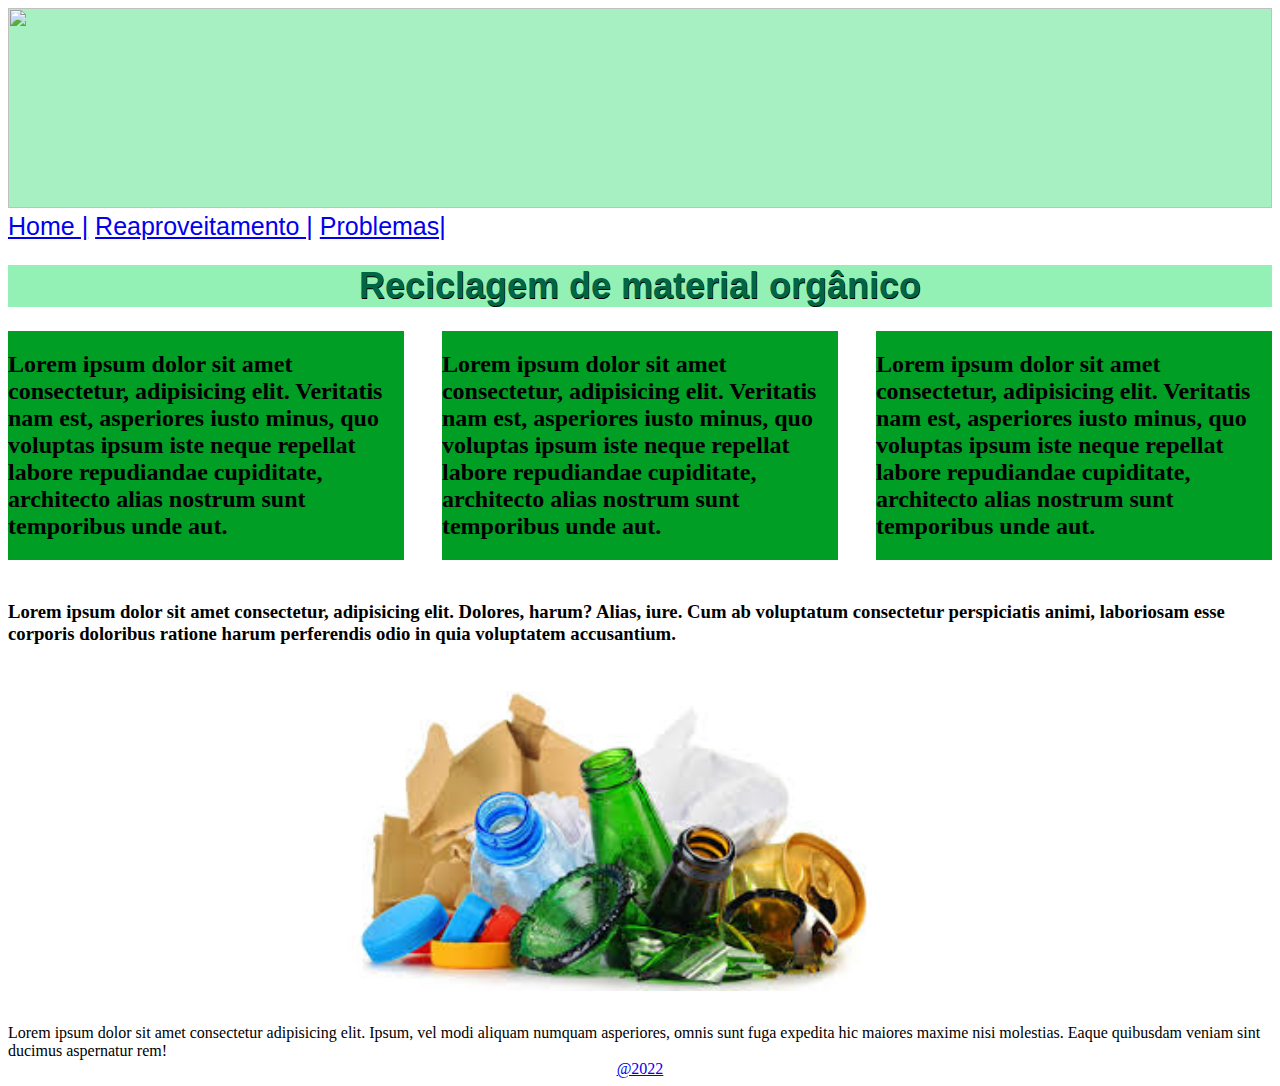
==== index.html @ a7d19493 "Add files via upload" ====
<!DOCTYPE html>
<html lang="pt-br">

<head>
    <meta charset="UTF-8">
    <link rel="icon" href="Energias.png">
    <b>
        <title>Reciclagem de orgânico</title>
    </b>
    <link rel="stylesheet" href="estilo.css">
</head>

<body>

    <header>

        <img class="cabecalho" src="fundo">

    </header>
    
    <main>
        <nav>
                <div id="link">
                    <a href="index.html">Home |</a>
                    <a href="fisica.html">Reaproveitamento |</a>
                    <a href="top.html">Problemas|</a>
                </div>
        </nav>

    <div class="h1">
        <h1><b>Reciclagem de material orgânico</b></h1>
    </div>

        <div class="divs">
    <div class="h2">
    <h2><b>
            Lorem ipsum dolor sit amet consectetur, adipisicing elit. Veritatis nam est, asperiores iusto minus, quo
            voluptas ipsum iste neque repellat labore repudiandae cupiditate, architecto alias nostrum sunt temporibus
            unde aut.</b></h2>
    </div>

<div class="h3">
<h2><b>
        Lorem ipsum dolor sit amet consectetur, adipisicing elit. Veritatis nam est, asperiores iusto minus, quo
        voluptas ipsum iste neque repellat labore repudiandae cupiditate, architecto alias nostrum sunt temporibus
        unde aut.</b></h2>
</div>

<div class="h4">
<h2><b>
        Lorem ipsum dolor sit amet consectetur, adipisicing elit. Veritatis nam est, asperiores iusto minus, quo
        voluptas ipsum iste neque repellat labore repudiandae cupiditate, architecto alias nostrum sunt temporibus
        unde aut.</b></h2>
</div>
</div>

    <div class="h5">
        <h3>
            <br>Lorem ipsum dolor sit amet consectetur, adipisicing elit. Dolores, harum? Alias, iure. Cum ab voluptatum
            consectetur perspiciatis animi, laboriosam esse corporis doloribus ratione harum perferendis odio in quia
            voluptatem accusantium.
        </h3>
        </br>
    </div>

    <div class="h6">
        <td>
            <img class="processo" src="images.png">
           <h3></h3> Lorem ipsum dolor sit amet consectetur adipisicing elit. Ipsum, vel modi aliquam numquam asperiores, omnis sunt fuga expedita hic maiores maxime nisi molestias. Eaque quibusdam veniam sint ducimus aspernatur rem!
        </td>
    </div>


</main>

   

    <footer>
        <nav>
                <div class="rodape">
                    <a href="creditos.html">@2022</a>
                </div>
        </nav>
    </footer>

</body>
---- estilo.css ----
.h1{
    font-size: large;
    font-family: Verdana, Geneva, Tahoma, sans-serif;
    text-align: center;
    color: #006644;
    text-align: center;
    background-color: #94f1b5;
    text-shadow: 0.5px 0.5px #000000;
}


.cabecalho{
    background-color: #A7F0C1;
   width: 100%;
   height: 200px;
}


.rodape{
    text-align: center;
 

}

.processo{
    height: 300px;
    padding: 10px;
    margin-left: 25%;
}


#link{
    font-size: 25px;
    font-family: 'Gill Sans', 'Gill Sans MT', Calibri, 'Trebuchet MS', sans-serif;
    padding-right: 5%;
    text-decoration: none;
    color: #006644;
}

#link:hover{
    color: #006644;
}

.divs{
    display: flex;
}

.h2{
    background-color: #009E25;
    height: 10%;
    margin-right: 3%;
   
}

.h3{
    background-color: #009E25;
    height: 10%;
    margin-right: 3%;
}

.h4{
    background-color: #009E25;
    height: 10%;
}

.fundo1{
background-color: aquamarine;
size: 90%;
}
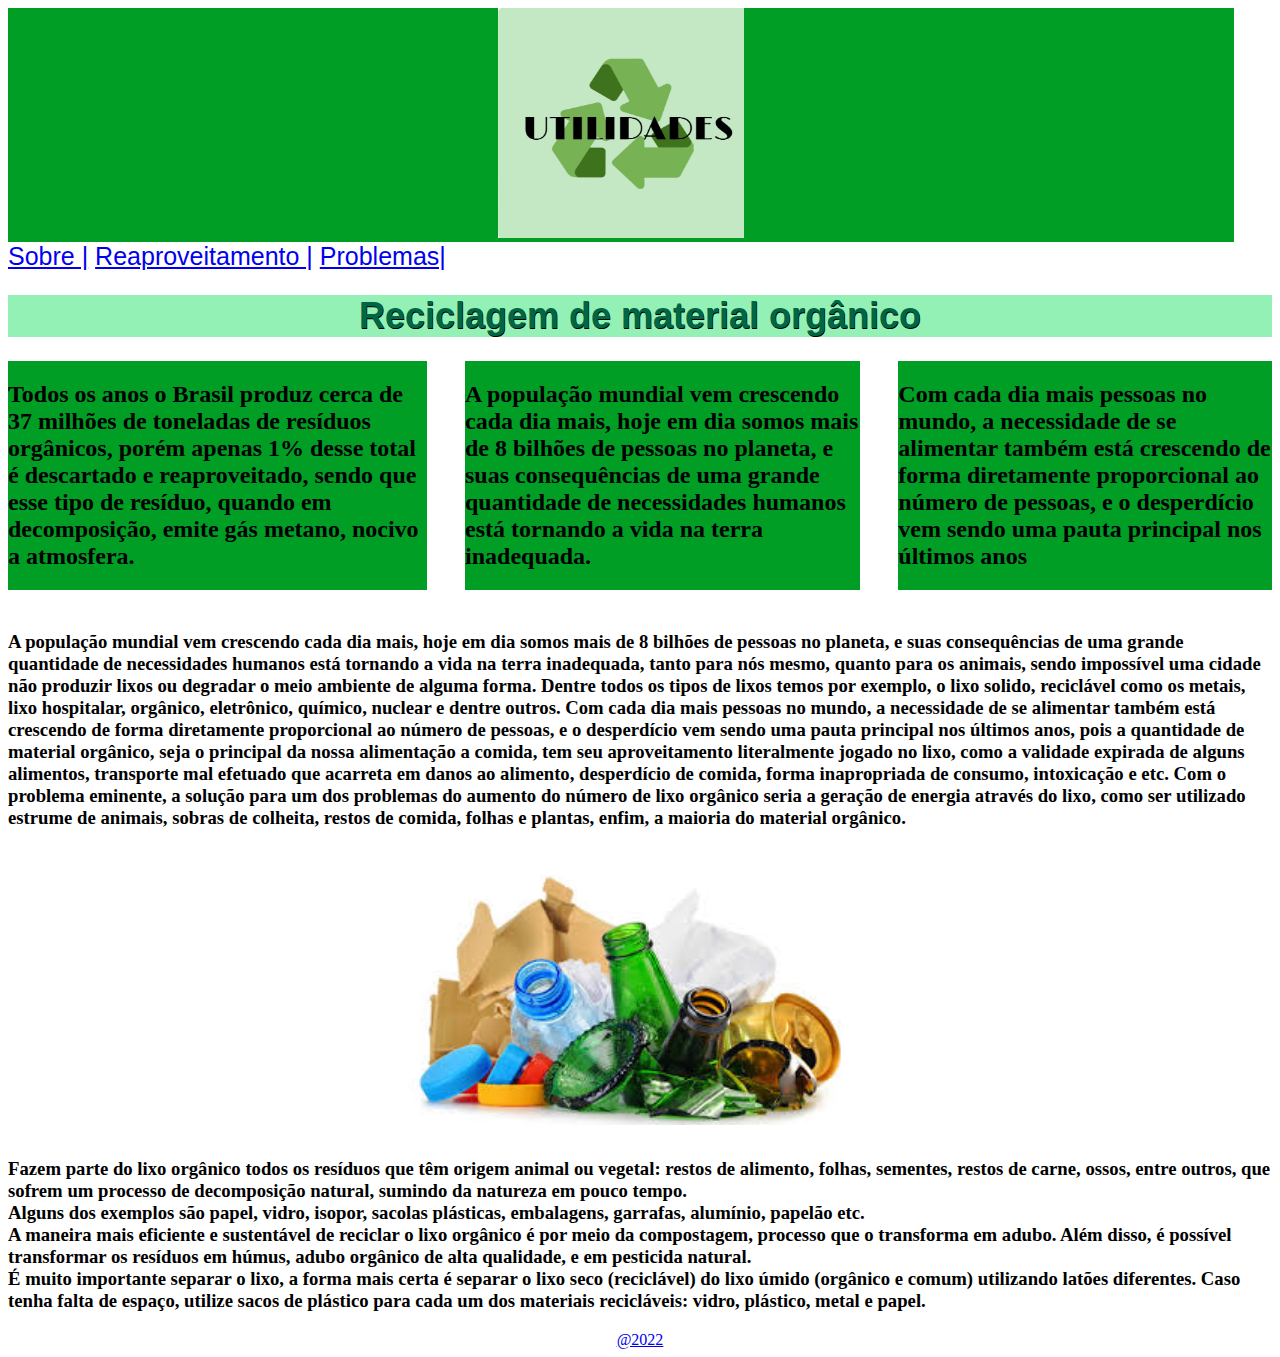
==== commit e5c41980: "Add files via upload" ====
--- a/index.html
+++ b/index.html
@@ -3,7 +3,7 @@
 
 <head>
     <meta charset="UTF-8">
-    <link rel="icon" href="Energias.png">
+    <link rel="icon" href="icon.png">
     <b>
         <title>Reciclagem de orgânico</title>
     </b>
@@ -13,15 +13,17 @@
 <body>
 
     <header>
+        <div class="h2">
 
-        <img class="cabecalho" src="fundo">
+        <img class="cabecalho1" src="Utilidades.png">
+    </div>
 
     </header>
     
     <main>
         <nav>
                 <div id="link">
-                    <a href="index.html">Home |</a>
+                    <a href="index.html">Sobre |</a>
                     <a href="fisica.html">Reaproveitamento |</a>
                     <a href="top.html">Problemas|</a>
                 </div>
@@ -34,31 +36,25 @@
         <div class="divs">
     <div class="h2">
     <h2><b>
-            Lorem ipsum dolor sit amet consectetur, adipisicing elit. Veritatis nam est, asperiores iusto minus, quo
-            voluptas ipsum iste neque repellat labore repudiandae cupiditate, architecto alias nostrum sunt temporibus
-            unde aut.</b></h2>
+        Todos os anos o Brasil produz cerca de 37 milhões de toneladas de resíduos orgânicos, porém apenas 1% desse total é descartado e reaproveitado, sendo que esse tipo de resíduo, quando em decomposição, emite gás metano, nocivo a atmosfera.</b></h2>
     </div>
 
 <div class="h3">
 <h2><b>
-        Lorem ipsum dolor sit amet consectetur, adipisicing elit. Veritatis nam est, asperiores iusto minus, quo
-        voluptas ipsum iste neque repellat labore repudiandae cupiditate, architecto alias nostrum sunt temporibus
-        unde aut.</b></h2>
+    A população mundial vem crescendo cada dia mais, hoje em dia somos mais de 8 bilhões de pessoas no planeta, e suas consequências de uma grande quantidade de necessidades humanos está tornando a vida na terra inadequada.</b></h2>
 </div>
 
 <div class="h4">
 <h2><b>
-        Lorem ipsum dolor sit amet consectetur, adipisicing elit. Veritatis nam est, asperiores iusto minus, quo
-        voluptas ipsum iste neque repellat labore repudiandae cupiditate, architecto alias nostrum sunt temporibus
-        unde aut.</b></h2>
+    Com cada dia mais pessoas no mundo, a necessidade de se alimentar também está crescendo de forma diretamente proporcional ao número de pessoas, e o desperdício vem sendo uma pauta principal nos últimos anos</b></h2>
 </div>
 </div>
 
     <div class="h5">
         <h3>
-            <br>Lorem ipsum dolor sit amet consectetur, adipisicing elit. Dolores, harum? Alias, iure. Cum ab voluptatum
-            consectetur perspiciatis animi, laboriosam esse corporis doloribus ratione harum perferendis odio in quia
-            voluptatem accusantium.
+            <br>A população mundial vem crescendo cada dia mais, hoje em dia somos mais de 8 bilhões de pessoas no planeta, e suas consequências de uma grande quantidade de necessidades humanos está tornando a vida na terra inadequada, tanto para nós mesmo, quanto para os animais, sendo impossível uma cidade não produzir lixos ou degradar o meio ambiente de alguma forma. Dentre todos os tipos de lixos temos por exemplo, o lixo solido, reciclável como os metais, lixo hospitalar, orgânico, eletrônico, químico, nuclear e dentre outros. Com cada dia mais pessoas no mundo, a necessidade de se alimentar também está crescendo de forma diretamente proporcional ao número de pessoas, e o desperdício vem sendo uma pauta principal nos últimos anos, pois a quantidade de material orgânico, seja o principal da nossa alimentação a comida, tem seu aproveitamento literalmente jogado no lixo, como a validade expirada de alguns alimentos, transporte mal efetuado que acarreta em danos ao alimento, desperdício de comida, forma inapropriada de consumo, intoxicação e etc. 
+            Com o problema eminente, a solução para um dos problemas do aumento do número de lixo orgânico seria a geração de energia através do lixo, como ser utilizado estrume de animais, sobras de colheita, restos de comida, folhas e plantas, enfim, a maioria do material orgânico.
+           
         </h3>
         </br>
     </div>
@@ -66,7 +62,11 @@
     <div class="h6">
         <td>
             <img class="processo" src="images.png">
-           <h3></h3> Lorem ipsum dolor sit amet consectetur adipisicing elit. Ipsum, vel modi aliquam numquam asperiores, omnis sunt fuga expedita hic maiores maxime nisi molestias. Eaque quibusdam veniam sint ducimus aspernatur rem!
+           <h3>Fazem parte do lixo orgânico todos os resíduos que têm origem animal ou vegetal: restos de alimento, folhas, sementes, restos de carne, ossos, entre outros, que sofrem um processo de decomposição natural, sumindo da natureza em pouco tempo. 
+   <br>Alguns dos exemplos são papel, vidro, isopor, sacolas plásticas, embalagens, garrafas, alumínio, papelão etc. 
+    <br>A maneira mais eficiente e sustentável de reciclar o lixo orgânico é por meio da compostagem, processo que o transforma em adubo. Além disso, é possível transformar os resíduos em húmus, adubo orgânico de alta qualidade, e em pesticida natural. 
+     <br>É muito importante separar o lixo, a forma mais certa é separar o lixo seco (reciclável) do lixo úmido (orgânico e comum) utilizando latões diferentes. Caso tenha falta de espaço, utilize sacos de plástico para cada um dos materiais recicláveis: vidro, plástico, metal e papel.
+</h3>
         </td>
     </div>
 
--- a/estilo.css
+++ b/estilo.css
@@ -9,10 +9,25 @@
 }
 
 
-.cabecalho{
+.cabecalho1{
     background-color: #A7F0C1;
-   width: 100%;
-   height: 200px;
+   width: 20%;
+   height: 230px;
+   margin-left: 40%;
+}
+
+.cabecalho2{
+    background-color: #A7F0C1;
+   width: 20%;
+   height: 230px;
+   margin-left: 40%;
+}
+
+.cabecalho3{
+    background-color: #A7F0C1;
+   width: 20%;
+   height: 230px;
+   margin-left: 40%;
 }
 
 
@@ -23,9 +38,9 @@
 }
 
 .processo{
-    height: 300px;
+    height: 250px;
     padding: 10px;
-    margin-left: 25%;
+    margin-left: 30%;
 }
 
 
